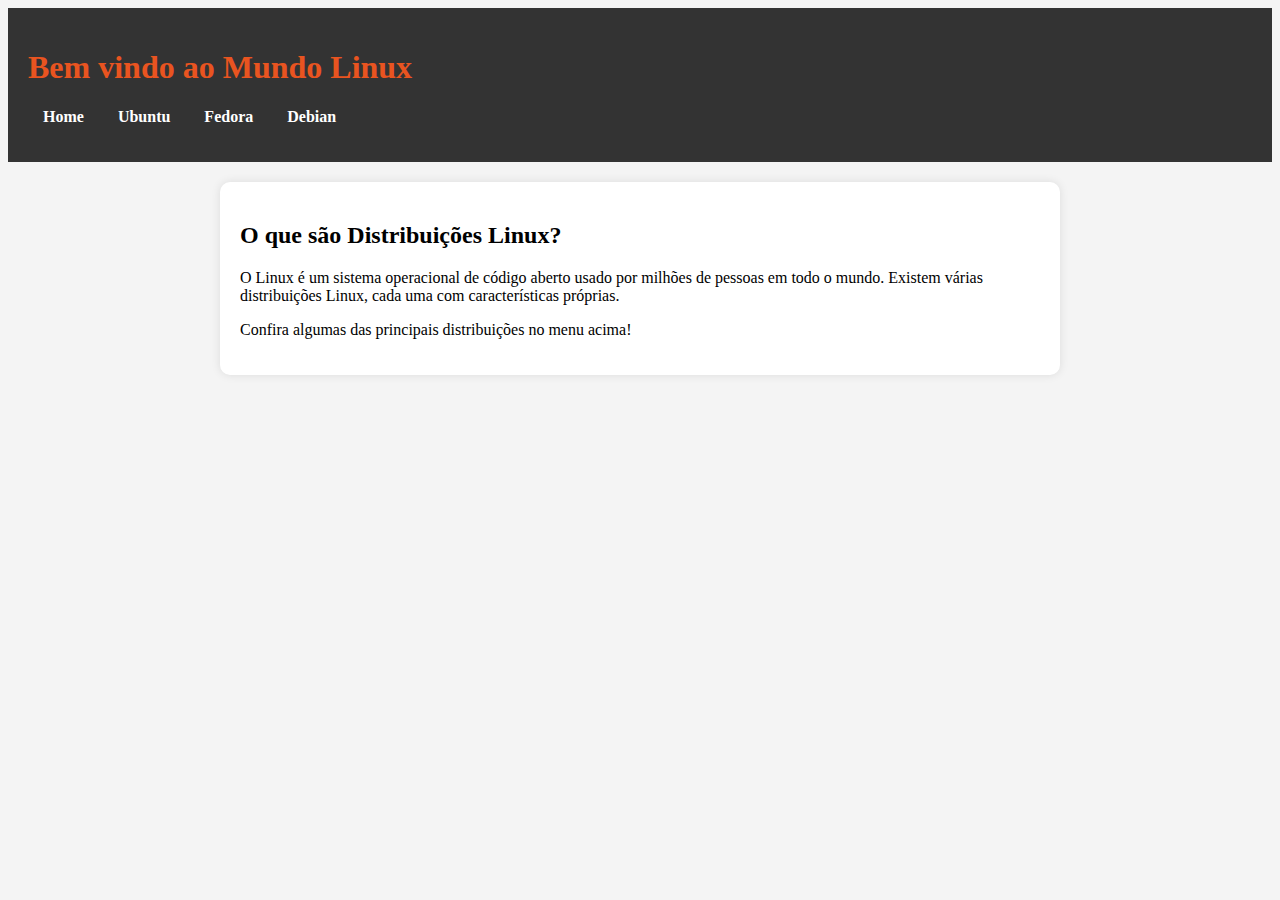
==== index.html @ 5a83cef8 "primeiro commit site-linux" ====
<!DOCTYPE html>
<html lang="pt-br">
<head>
    <meta charset="UTF-8">
    <meta name="viewport" content="width=device-width, initial-scale=1.0">
    <title>Distribuições Linux</title>
    <link rel="stylesheet" href="style.css">
</head>
<body>
    <header>
        <h1>Bem vindo ao Mundo Linux</h1>
        <nav>
            <ul>
                <li><a href="index.html">Home</a></li>
                <li><a href="distros/ubuntu.html">Ubuntu</a></li>
                <li><a href="distros/fedora.html">Fedora</a></li>
                <li><a href="distros/debian">Debian</a></li>
            </ul>
        </nav>
    </header>

    <section>
        <h2>O que são Distribuições Linux?</h2>
        <p>O Linux é um sistema operacional de código aberto usado por milhões de pessoas em todo o mundo. Existem várias distribuições Linux, cada uma com características próprias.</p>
        <p>Confira algumas das principais distribuições no menu acima!</p>
    </section>
</body>
</html>
---- style.css ----
css

body{
    font-family: Arial, sans-serif;
    margin: 0;
    padding: 0;
    background-color: f4f4f4;
    text-align: center;
}

header {
    background-color: #333;
    color:white;
    padding: 20px;
}

nav ul {
    list-style: none;
    padding: 0;
}

nav ul li {
    display: inline;
    margin: 0 15px;
}

nav ul li a {
    color: white;
    text-decoration: none;
    font-weight: bold;
}

section {
    margin: 20px;
    padding: 20px;
    background: white;
    border-radius: 10px;
    box-shadow: 0px 0px 10px rgba(0, 0, 0, 0.1);
}

/* Estilos para as páginas das distribuições */

.logo-distro {
    width: 150px;
    display: block;
    margin: 20px auto;
}

section {
    max-width: 800px;
    margin: 20px auto;
    padding: 20px;
    background: white;
    border-radius: 10px;
    box-shadow: 0px 0px 10px rgba(0, 0, 0, 0.1);
}

/* Estilos específicos para o Ubuntu */
body {
    background-color: #f4f4f4;
}

h1 {
    color: #E95420; /* Cor oficial do Ubuntu */
}
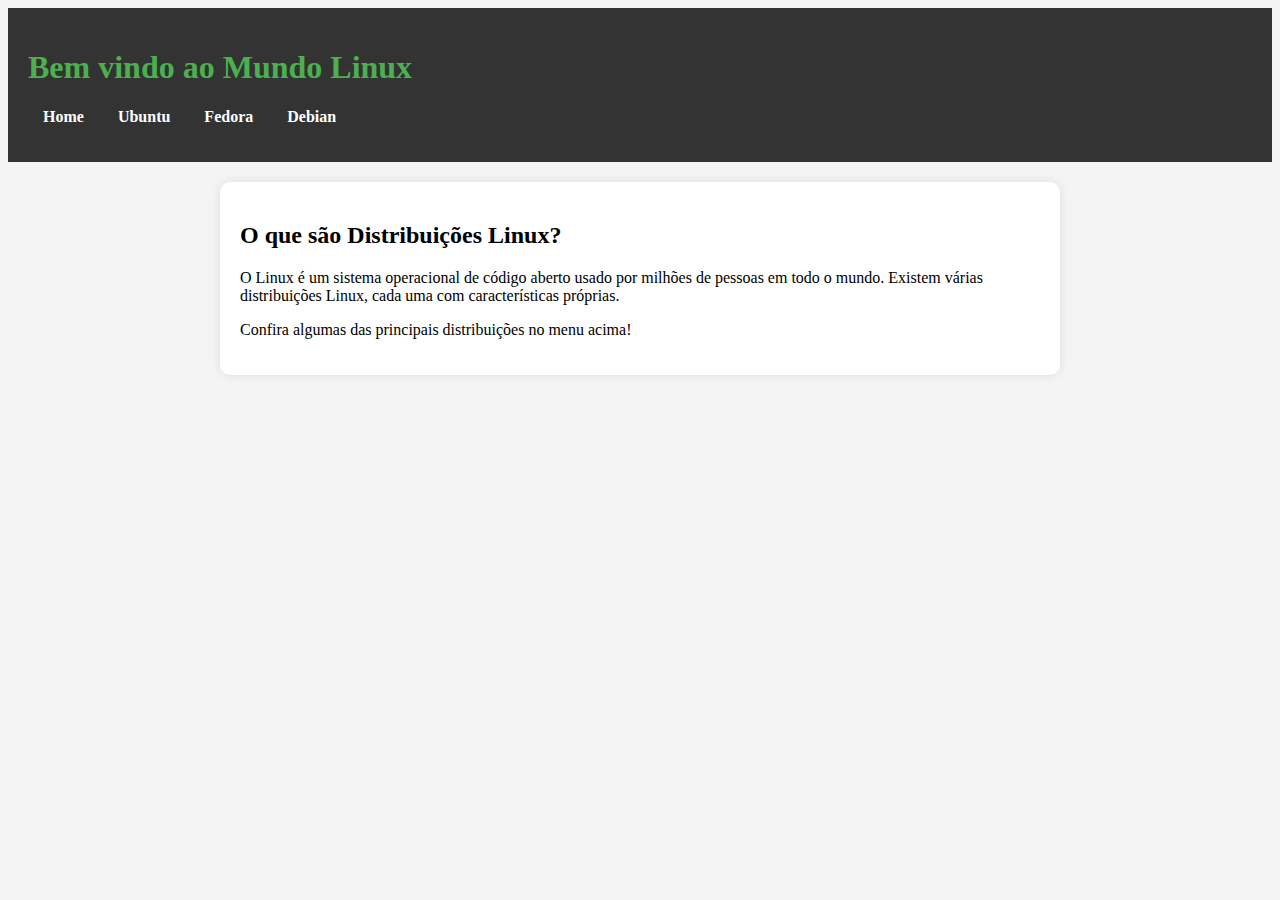
==== commit cd5a9a16: "Modificação nos arquivos debian e fedora, index e style" ====
--- a/index.html
+++ b/index.html
@@ -8,13 +8,13 @@
 </head>
 <body>
     <header>
-        <h1>Bem vindo ao Mundo Linux</h1>
+        <h1 class="home-title">Bem vindo ao Mundo Linux</h1>
         <nav>
             <ul>
                 <li><a href="index.html">Home</a></li>
                 <li><a href="distros/ubuntu.html">Ubuntu</a></li>
                 <li><a href="distros/fedora.html">Fedora</a></li>
-                <li><a href="distros/debian">Debian</a></li>
+                <li><a href="distros/debian.html">Debian</a></li>
             </ul>
         </nav>
     </header>
--- a/style.css
+++ b/style.css
@@ -62,4 +62,28 @@
 
 h1 {
     color: #E95420; /* Cor oficial do Ubuntu */
-}+}
+
+/* Estilos específicos para o Fedora */
+
+body {
+    background-color: #f4f4f4;
+}
+
+h1.fedora-title {
+    color: #294172; /* Cor oficial do Fedora */
+}
+/* Estilos específicos para o título da página inicial */
+.home-title {
+    color: #4CAF50; /* Cor diferente para o título da página inicial */
+}
+
+/* Estilos especificos para o Debian */
+
+body {
+    background-color: #f4f4f4;
+}
+
+h1.debian-title {
+    color: #A80030; /* Cor oficial do Debian */
+}
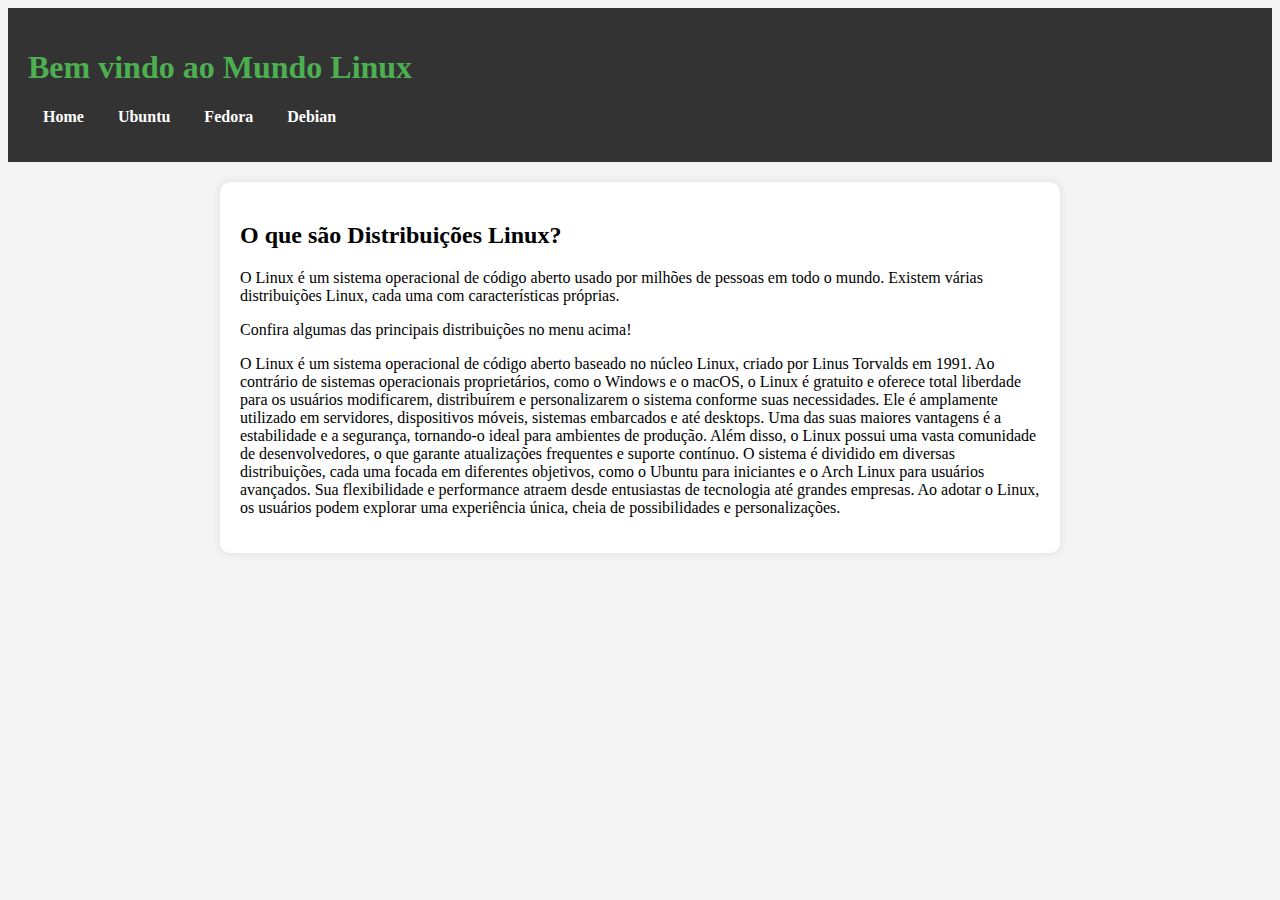
==== commit 327907fd: "changes in fedora" ====
--- a/index.html
+++ b/index.html
@@ -23,6 +23,15 @@
         <h2>O que são Distribuições Linux?</h2>
         <p>O Linux é um sistema operacional de código aberto usado por milhões de pessoas em todo o mundo. Existem várias distribuições Linux, cada uma com características próprias.</p>
         <p>Confira algumas das principais distribuições no menu acima!</p>
+        <p>O Linux é um sistema operacional de código aberto baseado no núcleo Linux, criado por Linus Torvalds em 1991. 
+            Ao contrário de sistemas operacionais proprietários, como o Windows e o macOS, o Linux é gratuito e oferece total liberdade para os usuários modificarem, 
+            distribuírem e personalizarem o sistema conforme suas necessidades. Ele é amplamente utilizado em servidores, dispositivos móveis, sistemas embarcados e até desktops. 
+            Uma das suas maiores vantagens é a estabilidade e a segurança, tornando-o ideal para ambientes de produção. Além disso, o Linux possui uma vasta comunidade de desenvolvedores, 
+            o que garante atualizações frequentes e suporte contínuo. O sistema é dividido em diversas distribuições, cada uma focada em diferentes objetivos, como o Ubuntu para iniciantes e o Arch Linux para usuários avançados. 
+            Sua flexibilidade e performance atraem desde entusiastas de tecnologia até grandes empresas. Ao adotar o Linux, os usuários podem explorar uma experiência única, cheia de possibilidades e personalizações.
+        </p>
+
+
     </section>
 </body>
 </html>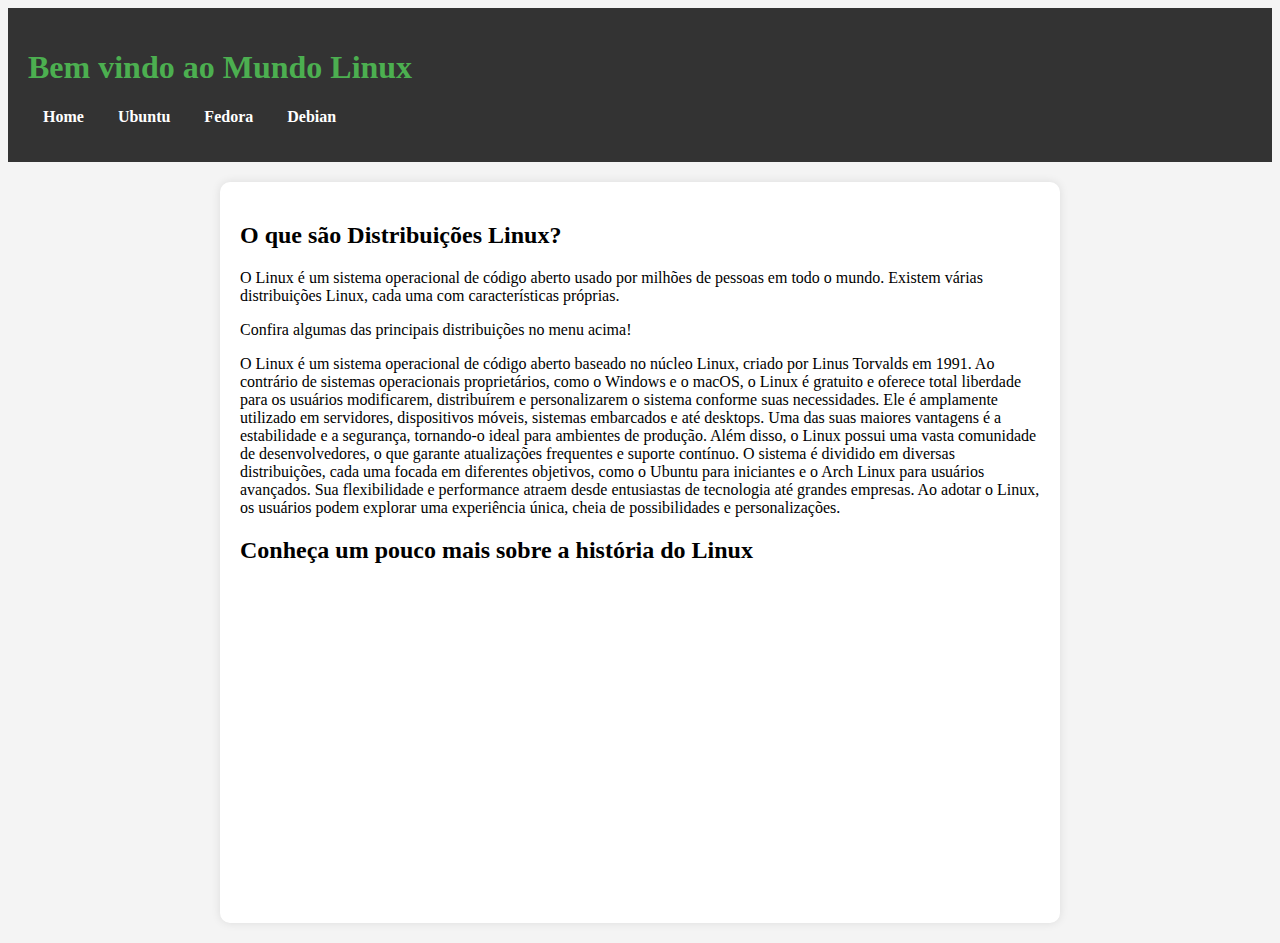
==== commit 4fb36f0e: "changes in site" ====
--- a/index.html
+++ b/index.html
@@ -31,6 +31,8 @@
             Sua flexibilidade e performance atraem desde entusiastas de tecnologia até grandes empresas. Ao adotar o Linux, os usuários podem explorar uma experiência única, cheia de possibilidades e personalizações.
         </p>
 
+        <h2>Conheça um pouco mais sobre a história do Linux</h2>
+        <iframe width="560" height="315" src="https://www.youtube.com/embed/o05wf_q3a8c?si=r4igbdFruqi4pNmt" title="YouTube video player" frameborder="0" allow="accelerometer; autoplay; clipboard-write; encrypted-media; gyroscope; picture-in-picture; web-share" referrerpolicy="strict-origin-when-cross-origin" allowfullscreen></iframe>
 
     </section>
 </body>
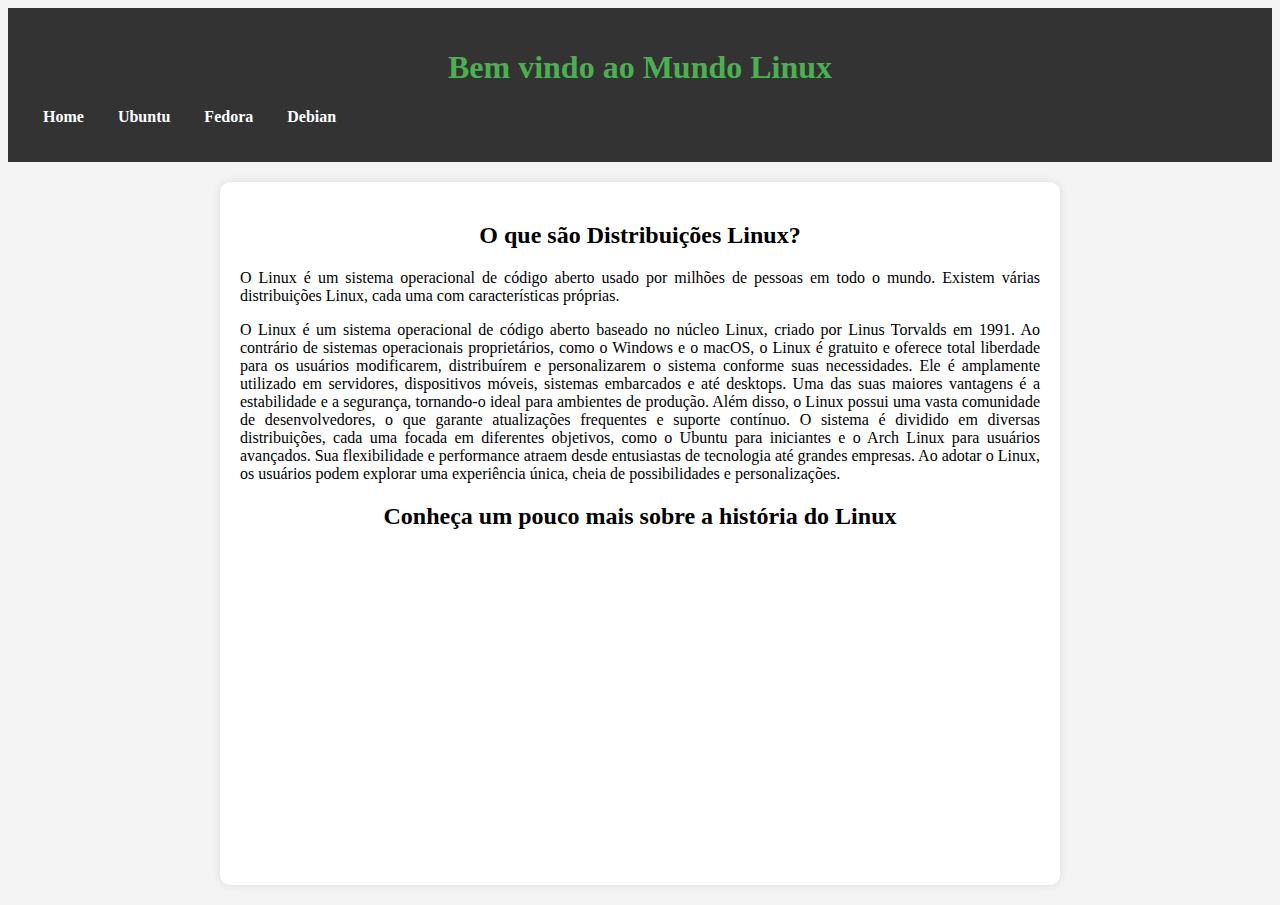
==== commit df9da320: "implementando fedora" ====
--- a/index.html
+++ b/index.html
@@ -20,10 +20,10 @@
     </header>
 
     <section>
-        <h2>O que são Distribuições Linux?</h2>
-        <p>O Linux é um sistema operacional de código aberto usado por milhões de pessoas em todo o mundo. Existem várias distribuições Linux, cada uma com características próprias.</p>
-        <p>Confira algumas das principais distribuições no menu acima!</p>
-        <p>O Linux é um sistema operacional de código aberto baseado no núcleo Linux, criado por Linus Torvalds em 1991. 
+        <h2 class="home-h2">O que são Distribuições Linux?</h2>
+        <p class="page-title">O Linux é um sistema operacional de código aberto usado por milhões de pessoas em todo o mundo. Existem várias distribuições Linux, cada uma com características próprias.</p>
+        
+        <p class="page-title">O Linux é um sistema operacional de código aberto baseado no núcleo Linux, criado por Linus Torvalds em 1991. 
             Ao contrário de sistemas operacionais proprietários, como o Windows e o macOS, o Linux é gratuito e oferece total liberdade para os usuários modificarem, 
             distribuírem e personalizarem o sistema conforme suas necessidades. Ele é amplamente utilizado em servidores, dispositivos móveis, sistemas embarcados e até desktops. 
             Uma das suas maiores vantagens é a estabilidade e a segurança, tornando-o ideal para ambientes de produção. Além disso, o Linux possui uma vasta comunidade de desenvolvedores, 
@@ -31,8 +31,8 @@
             Sua flexibilidade e performance atraem desde entusiastas de tecnologia até grandes empresas. Ao adotar o Linux, os usuários podem explorar uma experiência única, cheia de possibilidades e personalizações.
         </p>
 
-        <h2>Conheça um pouco mais sobre a história do Linux</h2>
-        <iframe width="560" height="315" src="https://www.youtube.com/embed/o05wf_q3a8c?si=r4igbdFruqi4pNmt" title="YouTube video player" frameborder="0" allow="accelerometer; autoplay; clipboard-write; encrypted-media; gyroscope; picture-in-picture; web-share" referrerpolicy="strict-origin-when-cross-origin" allowfullscreen></iframe>
+        <h2 class="home-h2">Conheça um pouco mais sobre a história do Linux</h2>
+        <iframe class="video-frame" width="560" height="315" src="https://www.youtube.com/embed/o05wf_q3a8c?si=r4igbdFruqi4pNmt" title="YouTube video player" frameborder="0" allow="accelerometer; autoplay; clipboard-write; encrypted-media; gyroscope; picture-in-picture; web-share" referrerpolicy="strict-origin-when-cross-origin" allowfullscreen></iframe>
 
     </section>
 </body>
--- a/style.css
+++ b/style.css
@@ -62,6 +62,7 @@
 
 h1 {
     color: #E95420; /* Cor oficial do Ubuntu */
+    
 }
 
 /* Estilos específicos para o Fedora */
@@ -73,9 +74,31 @@
 h1.fedora-title {
     color: #294172; /* Cor oficial do Fedora */
 }
+
+.fedora-img{
+    width: 300px; /* Define a largura desejada */
+    height: auto; /* Mantém a proporção da imagem */
+}
+
+
+
 /* Estilos específicos para o título da página inicial */
 .home-title {
     color: #4CAF50; /* Cor diferente para o título da página inicial */
+    text-align: center;
+}
+
+.home-h2 {
+    text-align: center;
+}
+
+.video-frame{
+    display: block;
+    margin: 0 auto;
+}
+
+.page-title{
+    text-align: justify;
 }
 
 /* Estilos especificos para o Debian */
